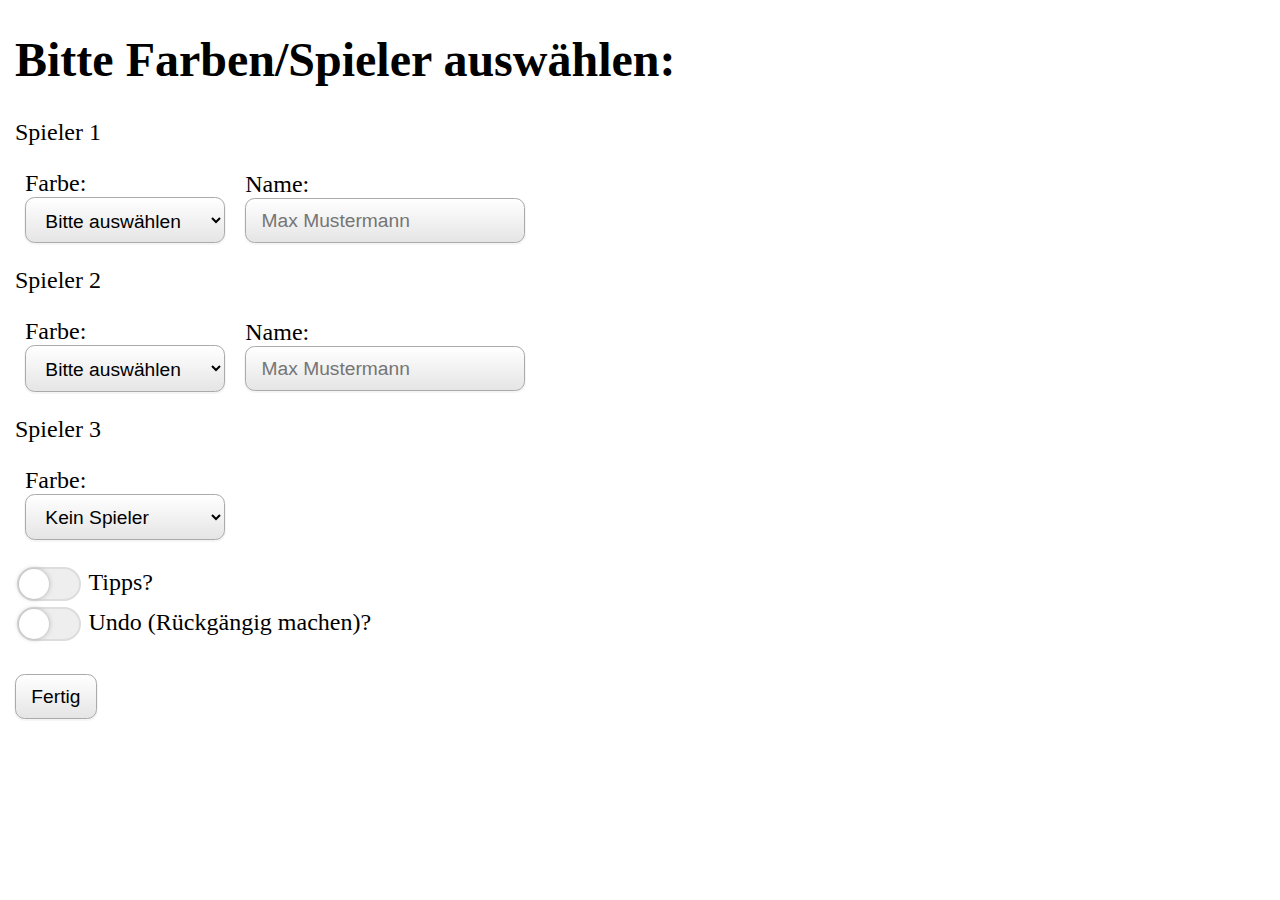
==== src/index.html @ 3c92d7e1 "all up to date" ====
<!DOCTYPE html>
<html lang="de">
<head>
    <meta charset="UTF-8">
    <title>Rolit</title>
    <link rel="stylesheet" type="text/css" href="css/main.css">
    <script src="js/main.js"></script>
</head>
<body>
    <div id="layer1" style="display: block">
        <h1>
            Bitte Farben/Spieler auswählen:
        </h1>
        <p>Spieler 1</p>
        <div class="playerAuswahl">
            <label for="player1color">Farbe:
                <select id="player1color" name="player1color" size="1" class="colorSelect" onchange="colorOk(this)">
                    <option value="1">
                        Rot
                    </option>
                    <option value="2">
                        Grün
                    </option>
                    <option value="3">
                        Blau
                    </option>
                    <option value="4">
                        Gelb
                    </option>
                    <option value="0" disabled selected>
                        Bitte auswählen
                    </option>
                </select>
            </label>
            <label>Name:
                <input  type="text" name="player1name" placeholder="Max Mustermann">
            </label>
        </div>
        <p>Spieler 2</p>
        <div class="playerAuswahl">
            <label for="player2color">Farbe:
                <select id="player2color" name="player2color" size="1" class="colorSelect" onchange="colorOk(this)">
                    <option value="1">
                        Rot
                    </option>
                    <option value="2">
                        Grün
                    </option>
                    <option value="3">
                        Blau
                    </option>
                    <option value="4">
                        Gelb
                    </option>
                    <option value="0" disabled selected>
                        Bitte auswählen
                    </option>
                </select>
            </label>
            <label>Name:
                <input  type="text" name="player2name" placeholder="Max Mustermann">
            </label>
        </div>
        <p>Spieler 3</p>
        <div class="playerAuswahl">
            <label for="player3color">Farbe:
                <select id="player3color" name="player3color" size="1" class="colorSelect" onchange="colorOk(this)">
                    <option value="1">
                        Rot
                    </option>
                    <option value="2">
                        Grün
                    </option>
                    <option value="3">
                        Blau
                    </option>
                    <option value="4">
                        Gelb
                    </option>
                    <option value="5" selected>
                        Kein Spieler
                    </option>
                    <option value="0" disabled>
                        Bitte auswählen
                    </option>
                </select>
            </label>
            <label class="player3hidden" style="display: none">Name:
                <input  type="text" name="player3name" placeholder="Max Mustermann" class="player3hidden" style="display: none">
            </label>
        </div>
        <p class="player4hidden1" style="display: none">Spieler 4</p>
        <div class="playerAuswahl">
            <label for="player4color" class="player4hidden1" style="display: none">Farbe:
                <select id="player4color" name="player4color" size="1" class="colorSelect" onchange="colorOk(this)">
                    <option value="1">
                        Rot
                    </option>
                    <option value="2">
                        Grün
                    </option>
                    <option value="3">
                        Blau
                    </option>
                    <option value="4">
                        Gelb
                    </option>
                    <option value="5" selected>
                        Kein Spieler
                    </option>
                    <option value="0" disabled>
                        Bitte auswählen
                    </option>
                </select>
            </label>
            <label class="player4hidden2" style="display: none">Name:
                <input  type="text" name="player4name" placeholder="Max Mustermann" class="player4hidden2" style="display: none">
            </label>
        </div>
        <br>
        <input type="checkbox" id="help">
        <label for="help">Tipps?</label>
        <br>
        <input type="checkbox" id="undo">
        <label for="undo">Undo (Rückgängig machen)?</label>
        <br><br>
        <button id="fertg" onclick="fertig()">Fertig</button>

        <p id="error1"></p>
    </div>
    <div id="layer2" style="display: none">

        <table id="playField">
            <tr>
                <td id="t11" class="empty" onclick="move(this)"></td>
                <td id="t12" class="empty" onclick="move(this)"></td>
                <td id="t13" class="empty" onclick="move(this)"></td>
                <td id="t14" class="empty" onclick="move(this)"></td>
                <td id="t15" class="empty" onclick="move(this)"></td>
                <td id="t16" class="empty" onclick="move(this)"></td>
                <td id="t17" class="empty" onclick="move(this)"></td>
                <td id="t18" class="empty" onclick="move(this)"></td>
            </tr>
            <tr>
                <td id="t21" class="empty" onclick="move(this)"></td>
                <td id="t22" class="empty" onclick="move(this)"></td>
                <td id="t23" class="empty" onclick="move(this)"></td>
                <td id="t24" class="empty" onclick="move(this)"></td>
                <td id="t25" class="empty" onclick="move(this)"></td>
                <td id="t26" class="empty" onclick="move(this)"></td>
                <td id="t27" class="empty" onclick="move(this)"></td>
                <td id="t28" class="empty" onclick="move(this)"></td>
            </tr>
            <tr>
                <td id="t31" class="empty" onclick="move(this)"></td>
                <td id="t32" class="empty" onclick="move(this)"></td>
                <td id="t33" class="empty" onclick="move(this)"></td>
                <td id="t34" class="empty" onclick="move(this)"></td>
                <td id="t35" class="empty" onclick="move(this)"></td>
                <td id="t36" class="empty" onclick="move(this)"></td>
                <td id="t37" class="empty" onclick="move(this)"></td>
                <td id="t38" class="empty" onclick="move(this)"></td>
            </tr>
            <tr>
                <td id="t41" class="empty" onclick="move(this)"></td>
                <td id="t42" class="empty" onclick="move(this)"></td>
                <td id="t43" class="empty" onclick="move(this)"></td>
                <td id="t44" class="empty" onclick="move(this)"></td>
                <td id="t45" class="empty" onclick="move(this)"></td>
                <td id="t46" class="empty" onclick="move(this)"></td>
                <td id="t47" class="empty" onclick="move(this)"></td>
                <td id="t48" class="empty" onclick="move(this)"></td>
            </tr>
            <tr>
                <td id="t51" class="empty" onclick="move(this)"></td>
                <td id="t52" class="empty" onclick="move(this)"></td>
                <td id="t53" class="empty" onclick="move(this)"></td>
                <td id="t54" class="empty" onclick="move(this)"></td>
                <td id="t55" class="empty" onclick="move(this)"></td>
                <td id="t56" class="empty" onclick="move(this)"></td>
                <td id="t57" class="empty" onclick="move(this)"></td>
                <td id="t58" class="empty" onclick="move(this)"></td>
            </tr>
            <tr>
                <td id="t61" class="empty" onclick="move(this)"></td>
                <td id="t62" class="empty" onclick="move(this)"></td>
                <td id="t63" class="empty" onclick="move(this)"></td>
                <td id="t64" class="empty" onclick="move(this)"></td>
                <td id="t65" class="empty" onclick="move(this)"></td>
                <td id="t66" class="empty" onclick="move(this)"></td>
                <td id="t67" class="empty" onclick="move(this)"></td>
                <td id="t68" class="empty" onclick="move(this)"></td>
            </tr>
            <tr>
                <td id="t71" class="empty" onclick="move(this)"></td>
                <td id="t72" class="empty" onclick="move(this)"></td>
                <td id="t73" class="empty" onclick="move(this)"></td>
                <td id="t74" class="empty" onclick="move(this)"></td>
                <td id="t75" class="empty" onclick="move(this)"></td>
                <td id="t76" class="empty" onclick="move(this)"></td>
                <td id="t77" class="empty" onclick="move(this)"></td>
                <td id="t78" class="empty" onclick="move(this)"></td>
            </tr>
            <tr>
                <td id="t81" class="empty" onclick="move(this)"></td>
                <td id="t82" class="empty" onclick="move(this)"></td>
                <td id="t83" class="empty" onclick="move(this)"></td>
                <td id="t84" class="empty" onclick="move(this)"></td>
                <td id="t85" class="empty" onclick="move(this)"></td>
                <td id="t86" class="empty" onclick="move(this)"></td>
                <td id="t87" class="empty" onclick="move(this)"></td>
                <td id="t88" class="empty" onclick="move(this)"></td>
            </tr>
        </table>
        <h id="infos">"Player colored" turn</h>
        <div id="redo"><div><button id="un" onclick="undoboard()">Undo</button></div><div><button id="re" onclick="redoboard()">Redo</button></div></div>

    </div>
</body>
</html>
---- src/css/main.css ----
body{
    font-size: 1.5em;
    margin: 15px;
}

#layer1 select, #layer1 input, button {
    font-size: 0.8em;
    padding: .6em .8em .5em .8em;
    max-width: 100%;
    box-sizing: border-box;
    margin: 0;
    border: 1px solid #aaa;
    box-shadow: 0 1px 0 1px rgba(0,0,0,.04);
    border-radius: .5em;
    display: block;
    background: linear-gradient(to bottom, #ffffff 0%,#e5e5e5 100%);
}

#layer1 select{
    padding: .6em 1.4em .5em .8em;
}

button{
    margin-bottom: 0.1em;
    margin-top: 0;
}

button:hover{
    box-shadow: 0 1px 0 1px rgba(0,0,0,.4);
    background: linear-gradient(to bottom, #ffffff 0%,#ddd 100%);
}

button:active{
    margin-top: 0.1em;
    margin-bottom: 0;
}

#layer2 button{
    margin-right: 10px;
}

#buttonDiv{
    display: flex;
}

#error1{
    color: orangered;
    position: absolute;
}

/*[value="1"]{
    background-color: red;
}
[value="2"]{
    background-color: green;
}
[value="3"]{
    background-color: blue;
    color: white;
}
[value="4"]{
     background-color: yellow;
}*/
[value="0"]{
    background-color: lightgray;
}

.playerAuswahl{
    display: flex;
}

.playerAuswahl>label{
    margin: auto 10px;
}

#layer2 td{
    height: 9vmin;
    width: 9vmin;
    border: 10px solid black;
    -ms-user-select: None;
    -moz-user-select: None;
    -webkit-user-select: None;
    user-select: None;
    outline: 0;
}

#layer2 td, #layer2 tr{
    border-collapse: collapse;
    font-size: 7vmin;
    text-align: center;
    outline: 0;
}

table{
    border-collapse: collapse;
}

.c1{
    color: red;
}

.c4{
    color: yellow;
    text-shadow: -1px -1px 0 #000, 1px -1px 0 #000, -1px 1px 0 #000, 1px 1px 0 #000;
}

.c3{
    color: blue;
}

.c2{
    color: green;
}

input[type="checkbox"] {
    display: none !important;
}

input[type="checkbox"]+label {
    position: relative;
    display: inline-flex;
    cursor: pointer;
    line-height: 1.3;
    margin-right: 2px;
    margin-left: 2px;
}

input[type="checkbox"]+label:before {
    width: 60px;
    height: 30px;
    border-radius: 30px;
    border: 2px solid #ddd;
    background-color: #EEE;
    content: "";
    margin-right: 7.5px;
    transition: background-color 0.5s linear;
}

input[type="checkbox"]+label:after {
    width: 30px;
    height: 30px;
    border-radius: 30px;
    background-color: #fff;
    content: "";
    transition: margin 0.1s linear;
    box-shadow: 0 0 5px #aaa;
    position: absolute;
    left: 2px;
    top: 2px;
}

input[type="checkbox"]:checked+label:before {
    background-color: #2b8718;
}

input[type="checkbox"]:checked+label:after {
    margin: 0 0 0 30px;
}

.player{
    height: 3em;
    width: 3em;
}
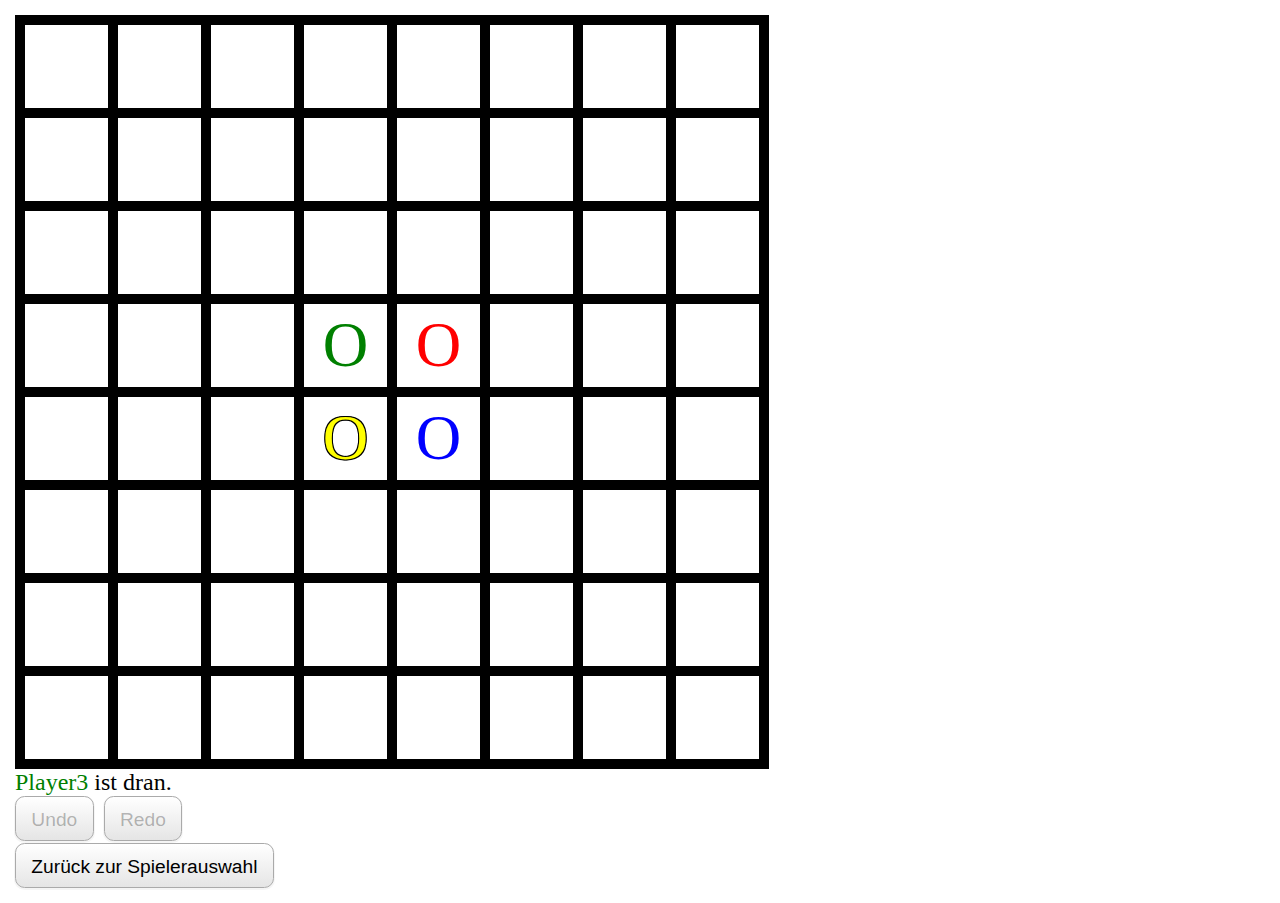
==== commit 5fdf5067: "typo fix" ====
--- a/src/index.html
+++ b/src/index.html
@@ -214,7 +214,7 @@
         </table>
         <h id="infos">"Player colored" turn</h>
         <div id="redo"><div><button id="un" onclick="undoboard()">Undo</button></div><div><button id="re" onclick="redoboard()">Redo</button></div></div>
-
+        <div id="zruck"><button onclick='reset()'>Zurück zur Spielerauswahl</button></div>
     </div>
 </body>
 </html>--- a/src/css/main.css
+++ b/src/css/main.css
@@ -41,6 +41,7 @@
 
 #buttonDiv{
     display: flex;
+    margin: 10px 0;
 }
 
 #error1{
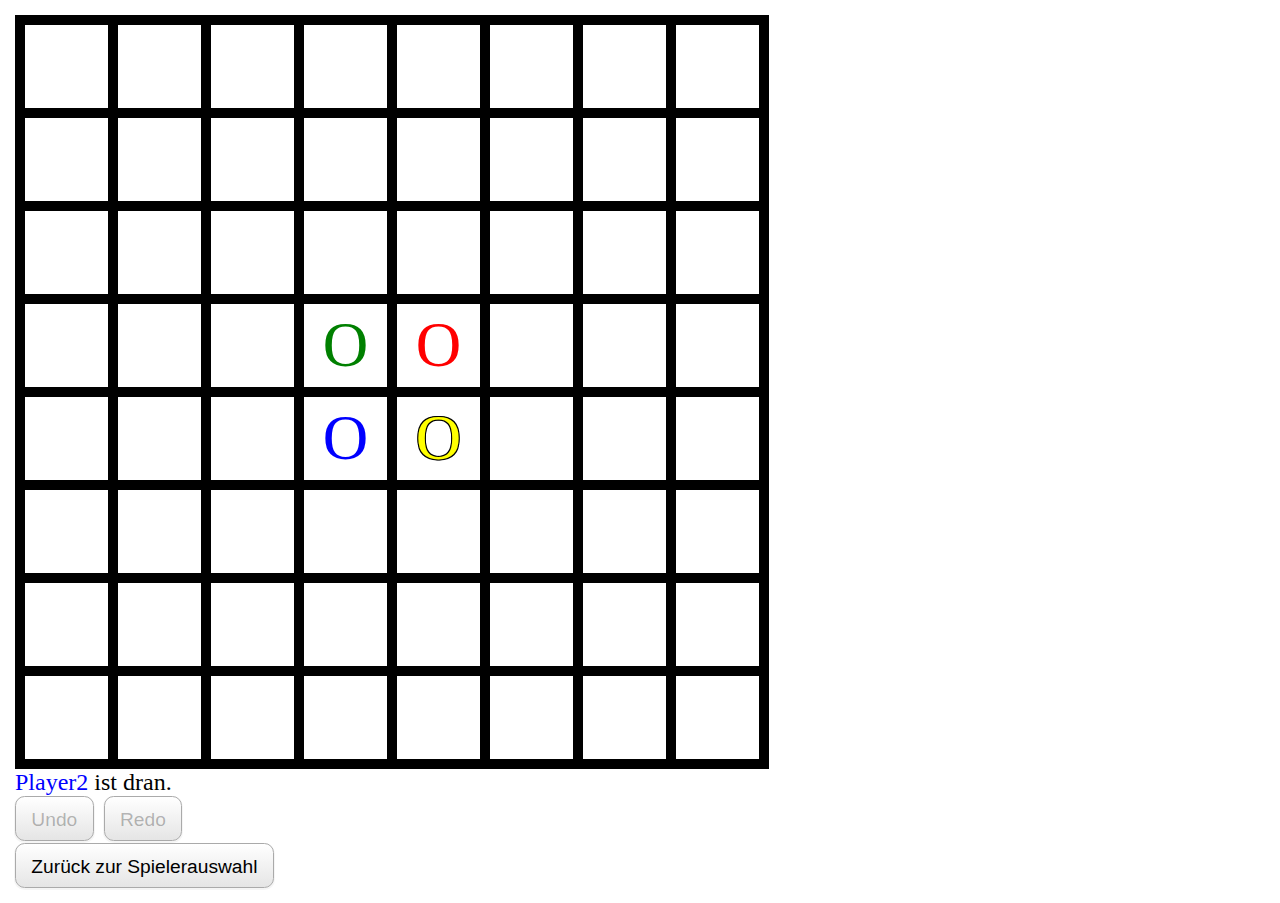
==== commit 19fea14c: "better head" ====
--- a/src/index.html
+++ b/src/index.html
@@ -3,6 +3,8 @@
 <head>
     <meta charset="UTF-8">
     <title>Rolit</title>
+    <meta name="author" content="Julian Oberhofer">
+    <meta name="viewport" content="width=device-width, initial-scale=1.0">
     <link rel="stylesheet" type="text/css" href="css/main.css">
     <script src="js/main.js"></script>
 </head>
